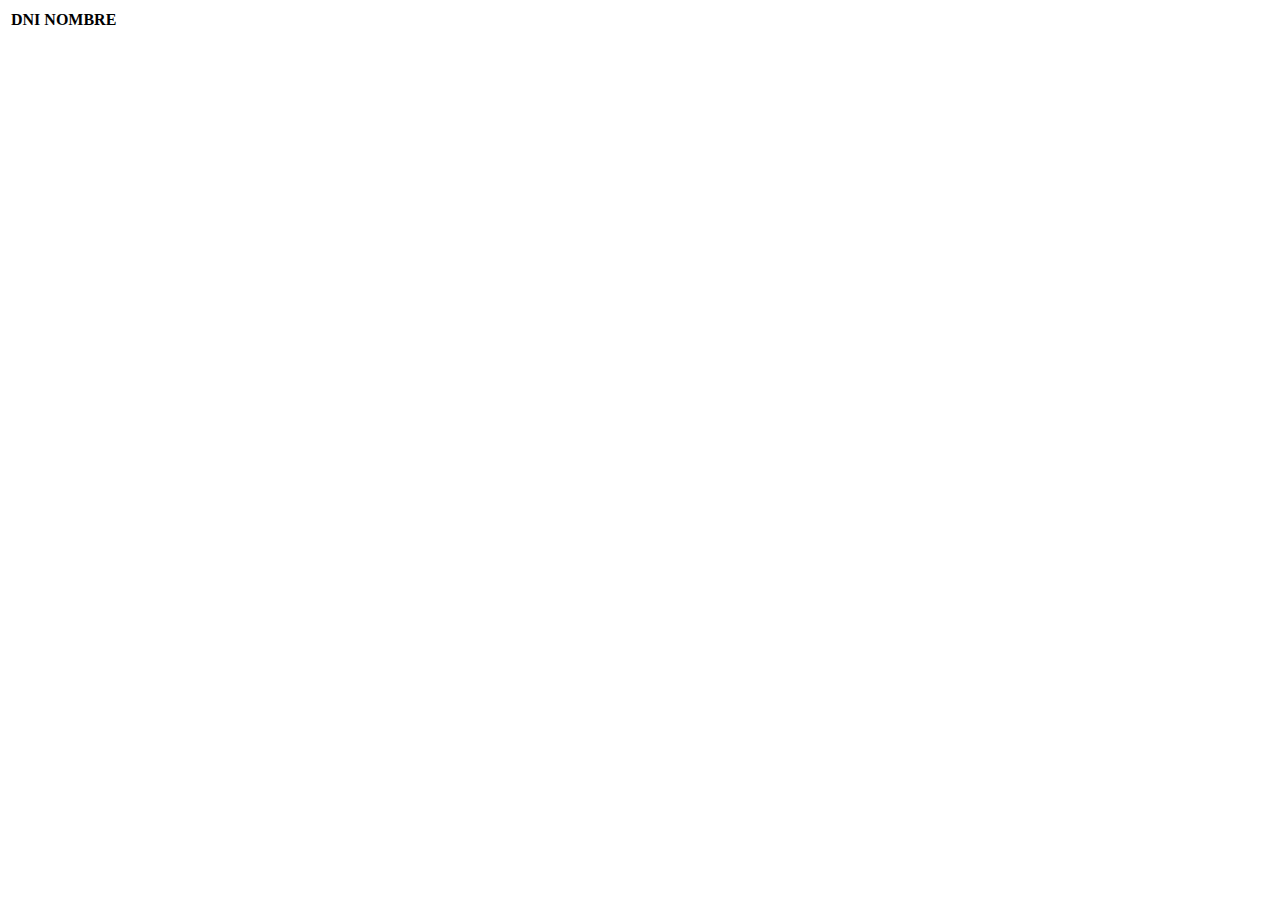
==== index.html @ 5954ecdf "Establecimiento d manejadores, DB, estilo de la tabla" ====
<!DOCTYPE html>
<html lang="en">

<head>
    <meta charset="UTF-8">
    <meta name="viewport" content="width=device-width, initial-scale=1.0">
    <title>Document</title>
    <script src="js/script.js"></script>
    <script src="js/manejo_tabla.js"></script>
    <script src="js/manejo_datos.js"></script>
</head>

<body>
    <div id="container"></div>
</body>

</html>
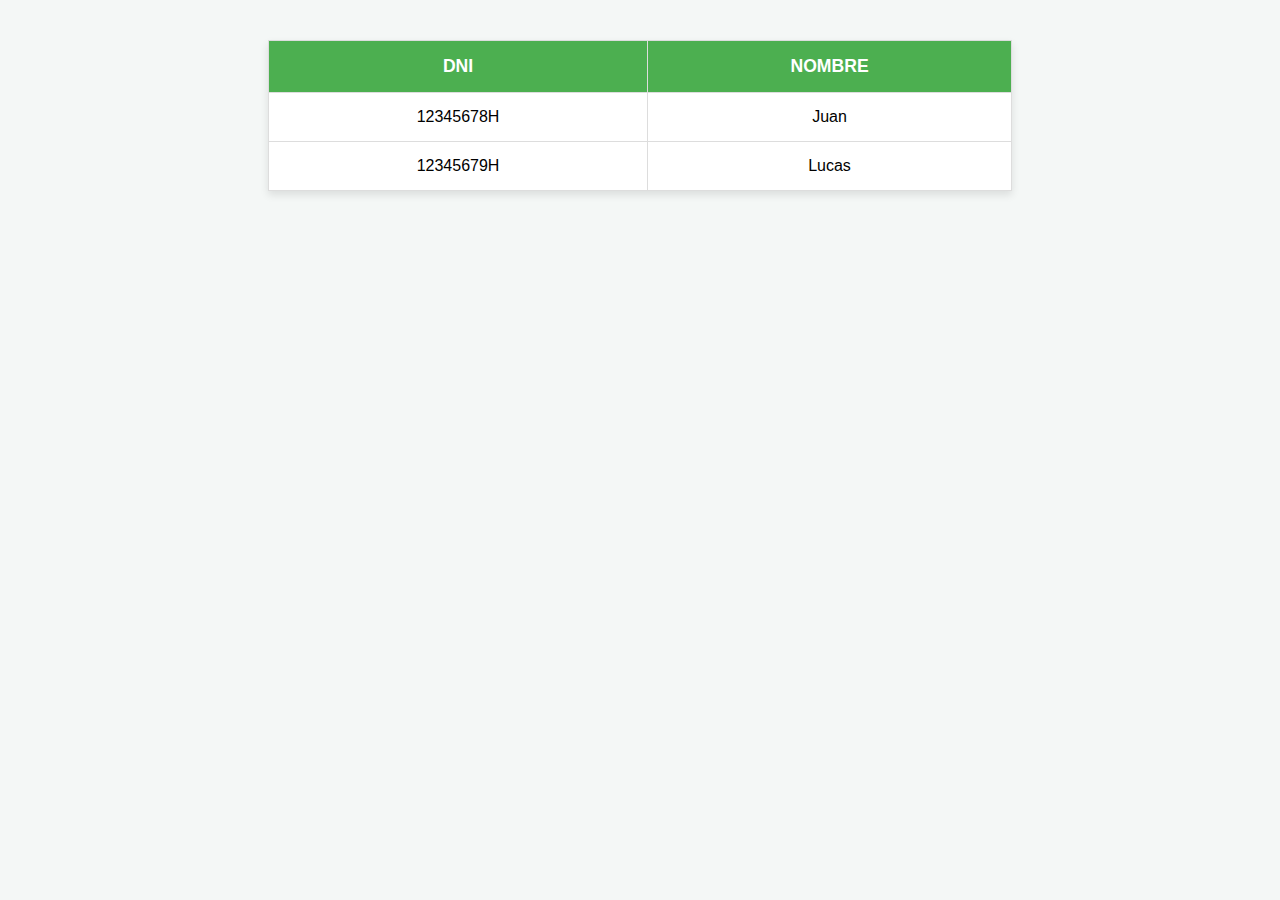
==== commit ccdf4886: "Mostrado de tabla, estilos, ordenación y edición de la misma" ====
--- a/index.html
+++ b/index.html
@@ -6,8 +6,7 @@
     <meta name="viewport" content="width=device-width, initial-scale=1.0">
     <title>Document</title>
     <script src="js/script.js"></script>
-    <script src="js/manejo_tabla.js"></script>
-    <script src="js/manejo_datos.js"></script>
+    <link rel="stylesheet" href="css/styles.css">
 </head>
 
 <body>
--- a/css/styles.css
+++ b/css/styles.css
@@ -0,0 +1,72 @@
+body {
+    font-family: 'Arial', sans-serif;
+    background-color: #f4f7f6;
+    margin: 0;
+    padding: 20px;
+    text-align: center;
+}
+
+table {
+    width: 60%;
+    margin: 20px auto;
+    border-collapse: collapse;
+    box-shadow: 0 4px 8px rgba(0, 0, 0, 0.1);
+    background-color: white;
+}
+
+table, th, td {
+    border: 1px solid #ddd;
+}
+
+th, td {
+    padding: 15px;
+    text-align: center;
+}
+
+th {
+    background-color: #4CAF50;
+    color: white;
+    font-size: 1.1em;
+}
+
+tr:nth-child(even) {
+    background-color: #ffffff;
+}
+
+tr:hover {
+    background-color: #f1f1f1;
+}
+
+button {
+    padding: 8px 12px;
+    margin: 4px;
+    border: none;
+    border-radius: 4px;
+    cursor: pointer;
+    transition: background-color 0.3s ease;
+}
+
+button:hover {
+    background-color: #555;
+    color: white;
+}
+
+button.e-btn {
+    background-color: #4CAF50;
+    color: white;
+}
+
+button.b-btn {
+    background-color: #ff9800;
+    color: white;
+}
+
+button.g-btn {
+    background-color: #00bcd4;
+    color: white;
+}
+
+button.c-btn {
+    background-color: #f44336;
+    color: white;
+}